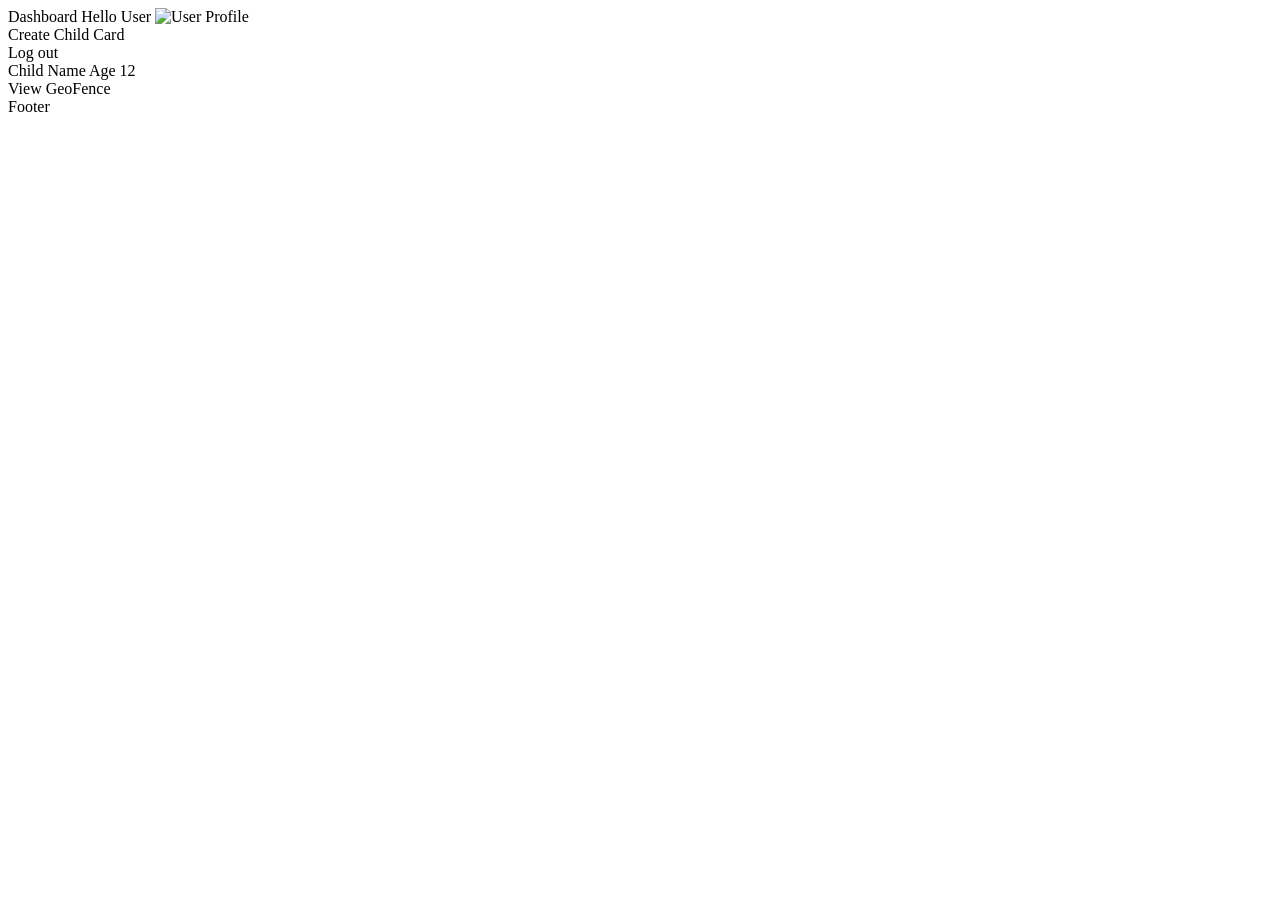
==== Project Development Phase/Sprint 1/dashboard.html @ 4223a553 "Create dashboard.html" ====
<!DOCTYPE html>
<html lang="en">
<head>
    <meta charset="UTF-8">
    <meta http-equiv="X-UA-Compatible" content="IE=edge">
    <meta name="viewport" content="width=device-width, initial-scale=1.0">
    <link rel="stylesheet" href="./css/dashboard.css">
    <title>Dashboard</title>
    <script src="./localforage.js"></script>
</head>
<body>
    <div class="wrapper">
        <div class="header">
            <span class="heading">Dashboard</span>
            <span class="right">
                <span class="username">Hello User</span>
                <span>
                    <img class="profilePic" src="https://avatars.dicebear.com/api/avataaars/asdfasdfds.svg" alt="User Profile" height="30" width="30">
                </span>
            </span>
        </div>

        <div class="actionCenter">
            <div class="action">
                <span>Create Child Card</span>
            </div>
            <div class="action">
                <span class="logout">Log out</span>
            </div>
        </div>

        <div class="childCardContainer">
            <div class="childCard">
                <div class="childCardHeader">
                    <span>Child Name</span>
                    <span>Age 12</span>
                </div>
                <div class="actions">
                    <span>View</span>
                    <span>GeoFence</span>
                </div>
            </div>
        </div>
    </div>
    <script>
        async function main() {
            let userData = await localforage.getItem('userData')
            if(userData == null) {
                window.location.href = "/login"
            }
            document.querySelector(".username").innerHTML = `Hello ${userData.firstName}`
            document.querySelector(".profilePic").src = userData.profilePic
        }
        main()
        document.querySelector(".logout").addEventListener("click", async () => {
            await localforage.setItem('userData', null)
            window.location.href = "/login"
        })
    </script>
</body>
</html>
Footer
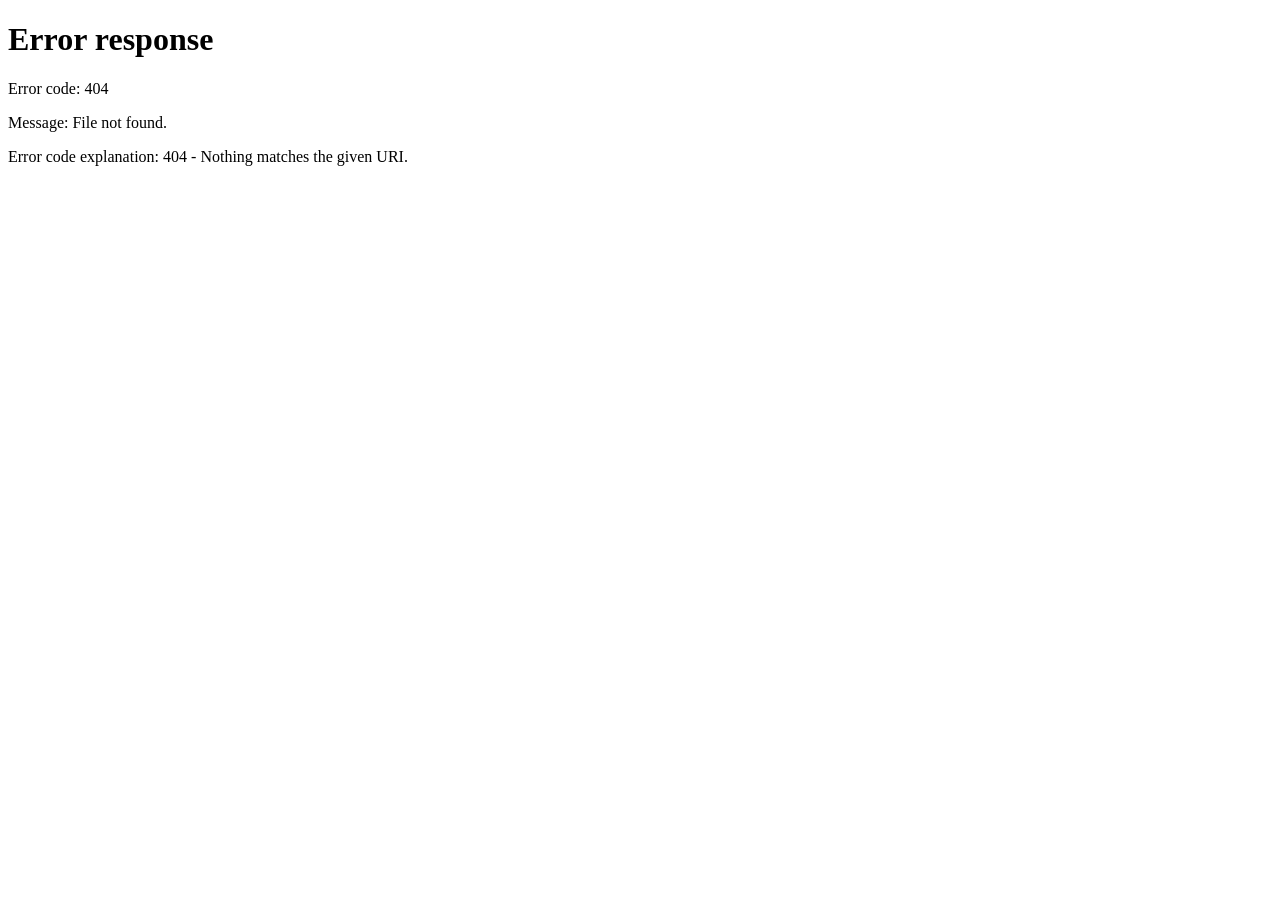
==== commit 53a28ac7: "Update dashboard.html" ====
--- a/Project Development Phase/Sprint 1/dashboard.html
+++ b/Project Development Phase/Sprint 1/dashboard.html
@@ -59,4 +59,4 @@
     </script>
 </body>
 </html>
-Footer
+
